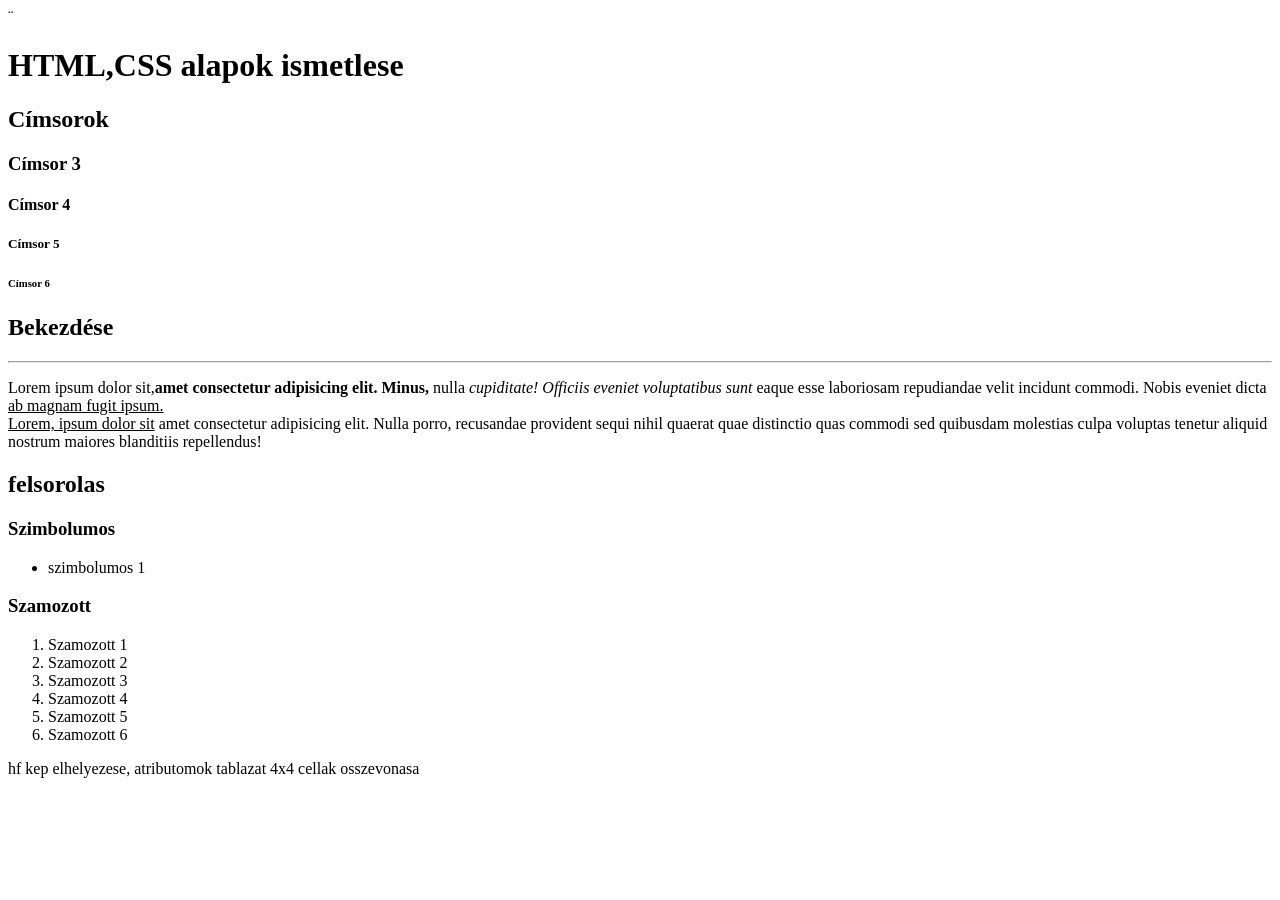
==== alapok/index.html @ b06aadb3 "ora vegei mentes" ====
<!DOCTYPE html>
<html lang="en">
<head>
    <meta charset="UTF-8">
    <meta name="viewport" content="width=device-width, initial-scale=1.0">
    <title>Html,Css gyakorlas</title>
    <!-- html validator w3c -->
</head>
<body>
    <!-- html elemek, html cimkek,html tagek -->¨
     <h1>HTML,CSS alapok ismetlese</h1>
     <h2>Címsorok</h2>
     <h3>Címsor 3</h3>
     <h4>Címsor 4</h4>
     <h5>Címsor 5</h5>
     <h6>Címsor 6</h6>
     <h2>Bekezdése</h2>
     <hr>
     <p>Lorem ipsum dolor sit,<strong>amet consectetur adipisicing elit. Minus, </strong>nulla <i>cupiditate! Officiis eveniet voluptatibus sunt </i> eaque esse laboriosam repudiandae velit incidunt commodi. Nobis eveniet dicta <u>ab magnam fugit ipsum.<br> Lorem, ipsum dolor sit</u> amet consectetur adipisicing elit. Nulla porro, recusandae provident sequi nihil quaerat quae distinctio quas commodi sed quibusdam molestias culpa voluptas tenetur aliquid nostrum maiores blanditiis repellendus!</p>
     <h2>felsorolas</h2>
     <h3>Szimbolumos</h3>
     
     <ul>
        <li>szimbolumos 1</li>
     </ul>
     <h3>Szamozott</h3>
     <ol>
        <li>Szamozott 1</li>
        <li>Szamozott 2</li>
        <li>Szamozott 3</li>
        <li>Szamozott 4</li>
        <li>Szamozott 5</li>
        <li>Szamozott 6</li>
     </ol>
     hf kep elhelyezese, atributomok
     tablazat 4x4
     cellak osszevonasa
</body>
</html>
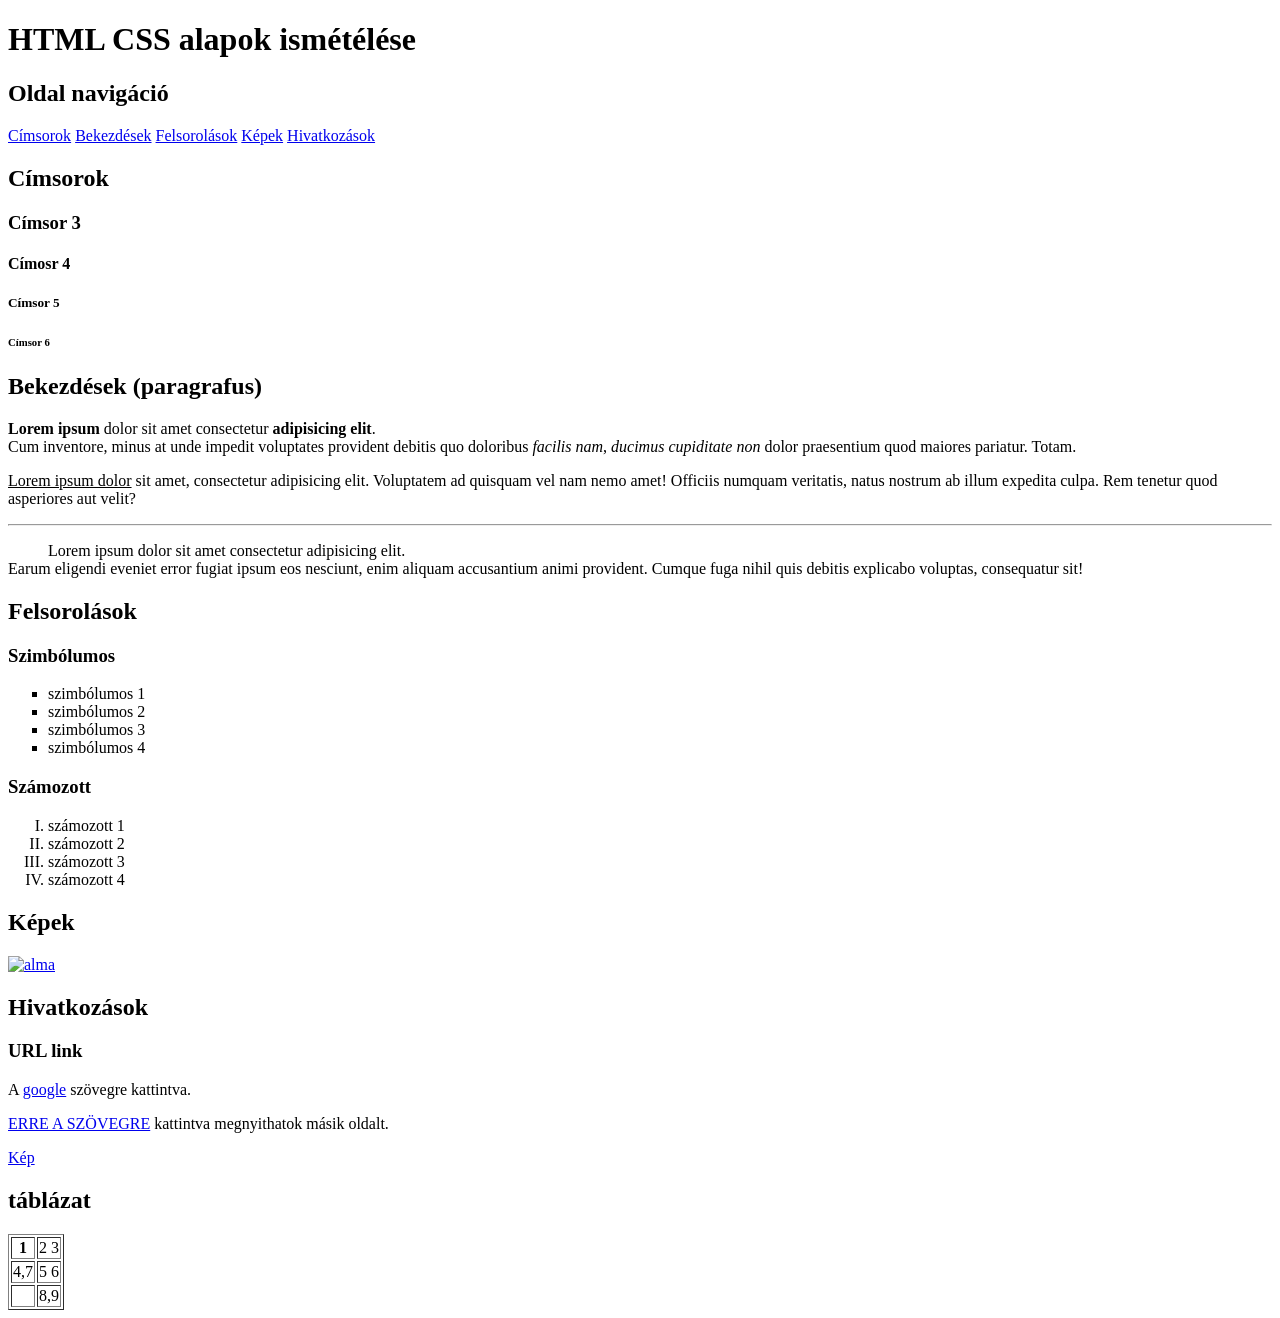
==== commit a175bf51: "mentés" ====
--- a/alapok/index.html
+++ b/alapok/index.html
@@ -1,39 +1,124 @@
 <!DOCTYPE html>
 <html lang="en">
+
 <head>
     <meta charset="UTF-8">
     <meta name="viewport" content="width=device-width, initial-scale=1.0">
-    <title>Html,Css gyakorlas</title>
-    <!-- html validator w3c -->
+    <title>HTML CSS alapok</title>
+    <!-- html validator - w3c -->
 </head>
+
 <body>
-    <!-- html elemek, html cimkek,html tagek -->¨
-     <h1>HTML,CSS alapok ismetlese</h1>
-     <h2>Címsorok</h2>
-     <h3>Címsor 3</h3>
-     <h4>Címsor 4</h4>
-     <h5>Címsor 5</h5>
-     <h6>Címsor 6</h6>
-     <h2>Bekezdése</h2>
-     <hr>
-     <p>Lorem ipsum dolor sit,<strong>amet consectetur adipisicing elit. Minus, </strong>nulla <i>cupiditate! Officiis eveniet voluptatibus sunt </i> eaque esse laboriosam repudiandae velit incidunt commodi. Nobis eveniet dicta <u>ab magnam fugit ipsum.<br> Lorem, ipsum dolor sit</u> amet consectetur adipisicing elit. Nulla porro, recusandae provident sequi nihil quaerat quae distinctio quas commodi sed quibusdam molestias culpa voluptas tenetur aliquid nostrum maiores blanditiis repellendus!</p>
-     <h2>felsorolas</h2>
-     <h3>Szimbolumos</h3>
-     
-     <ul>
-        <li>szimbolumos 1</li>
-     </ul>
-     <h3>Szamozott</h3>
-     <ol>
-        <li>Szamozott 1</li>
-        <li>Szamozott 2</li>
-        <li>Szamozott 3</li>
-        <li>Szamozott 4</li>
-        <li>Szamozott 5</li>
-        <li>Szamozott 6</li>
-     </ol>
-     hf kep elhelyezese, atributomok
-     tablazat 4x4
-     cellak osszevonasa
+    <!-- html elemek, html címkék, html tag -->
+    <h1>HTML CSS alapok ismétélése</h1>
+
+    <h2>Oldal navigáció</h2>
+    <a href="#cimsorok">Címsorok</a>
+    <a href="#bekezdesek">Bekezdések</a>
+    <a href="#felsorolasok">Felsorolások</a>
+    <a href="#kepek">Képek</a>
+    <a href="#hivatkozasok">Hivatkozások</a>
+
+    <h2 id="cimsorok">Címsorok</h2>
+
+    <h3>Címsor 3</h3>
+    <h4>Címosr 4</h4>
+    <h5>Címsor 5</h5>
+    <h6>Címsor 6</h6>
+
+    <h2 id="bekezdesek">Bekezdések (paragrafus)</h2>
+    <p>
+        <b>Lorem ipsum</b> dolor sit amet consectetur <strong>adipisicing elit</strong>. <br>Cum inventore, minus at
+        unde impedit voluptates provident debitis quo doloribus <i>facilis nam</i>, <em> ducimus cupiditate non</em>
+        dolor praesentium quod maiores pariatur. Totam.
+    </p>
+    <p>
+        <u>Lorem ipsum dolor</u> sit amet, consectetur adipisicing elit. Voluptatem ad <span>quisquam vel nam nemo
+            amet!</span> Officiis numquam veritatis, natus nostrum ab illum expedita culpa. Rem tenetur quod asperiores
+        aut velit?
+    </p>
+    <hr>
+    <p>
+    <dl>
+        <dd>Lorem ipsum dolor sit amet consectetur adipisicing elit. </dd>
+        <dt>Earum eligendi eveniet error fugiat ipsum
+            eos nesciunt, enim aliquam accusantium animi provident. Cumque fuga nihil quis debitis explicabo voluptas,
+            consequatur sit!</dt>
+    </dl>
+    </p>
+
+    <h2 id="felsorolasok">Felsorolások</h2>
+
+    <h3>Szimbólumos</h3>
+    <ul type="square">
+        <!-- type= "circle" -->
+        <li>szimbólumos 1</li>
+        <li>szimbólumos 2</li>
+        <li>szimbólumos 3</li>
+        <li>szimbólumos 4</li>
+    </ul>
+
+    <h3>Számozott</h3>
+    <ol type="I">
+        <li>számozott 1</li>
+        <li>számozott 2</li>
+        <li>számozott 3</li>
+        <li>számozott 4</li>
+    </ol>
+
+    <!-- hf:
+- kép elhelyezése, attribútumok
+- táblázat készítése 4x4-es egy-egy betűvel 1pt szegéllye elláltott táblázatot (cellák összevonása)
+- hivatkozás külső és/vagy másik oldalra -->
+
+    <h2 id="kepek">Képek</h2>
+    <!-- <img src="https://gtproba.cdn.shoprenter.hu/custom/gtproba/image/cache/w1432h750q100/Imake/Termekkepek_750x750/Aroma-izfokozo/gyumolcs-aroma/alma.webp?lastmod=1710758142.1730975850" alt="alma" width="200"> -->
+    <!-- <img src="../képek/alma.webp" alt="alma" width="200"> -->
+    <a href="képek/alma.webp">
+        <img src="képek/alma.webp" alt="alma" width="200">
+    </a>
+
+    <h2 id="hivatkozasok">Hivatkozások</h2>
+    <h3>URL link</h3>
+    <p>
+        A <a href="https://google.com" target="_blank">google</a> szövegre kattintva.
+    </p>
+    <p>
+        <a href="masikoldal.html#utolsobekezedes" target="_blank">ERRE A SZÖVEGRE</a> kattintva megnyithatok másik
+        oldalt.
+    </p>
+    <a href="képek/alma.png">Kép</a>
+    <!-- Alt + shift + F   = kód formázása-->
+    <h2>táblázat</h2>
+    <table border="1">
+        <tr>
+            <th>
+                1
+            </td>
+            <td>
+                2
+                3
+            </td>
+        </tr>
+        <tr>
+            <td>
+                4,7
+            </td>
+            <td>
+                5 6
+            </td>
+        </tr>
+        <tr>
+            <td>
+                
+            </td>
+            <td>
+                8,9
+            </td>
+        </tr>
+    <table>
+    </table>
+
 </body>
+
 </html>
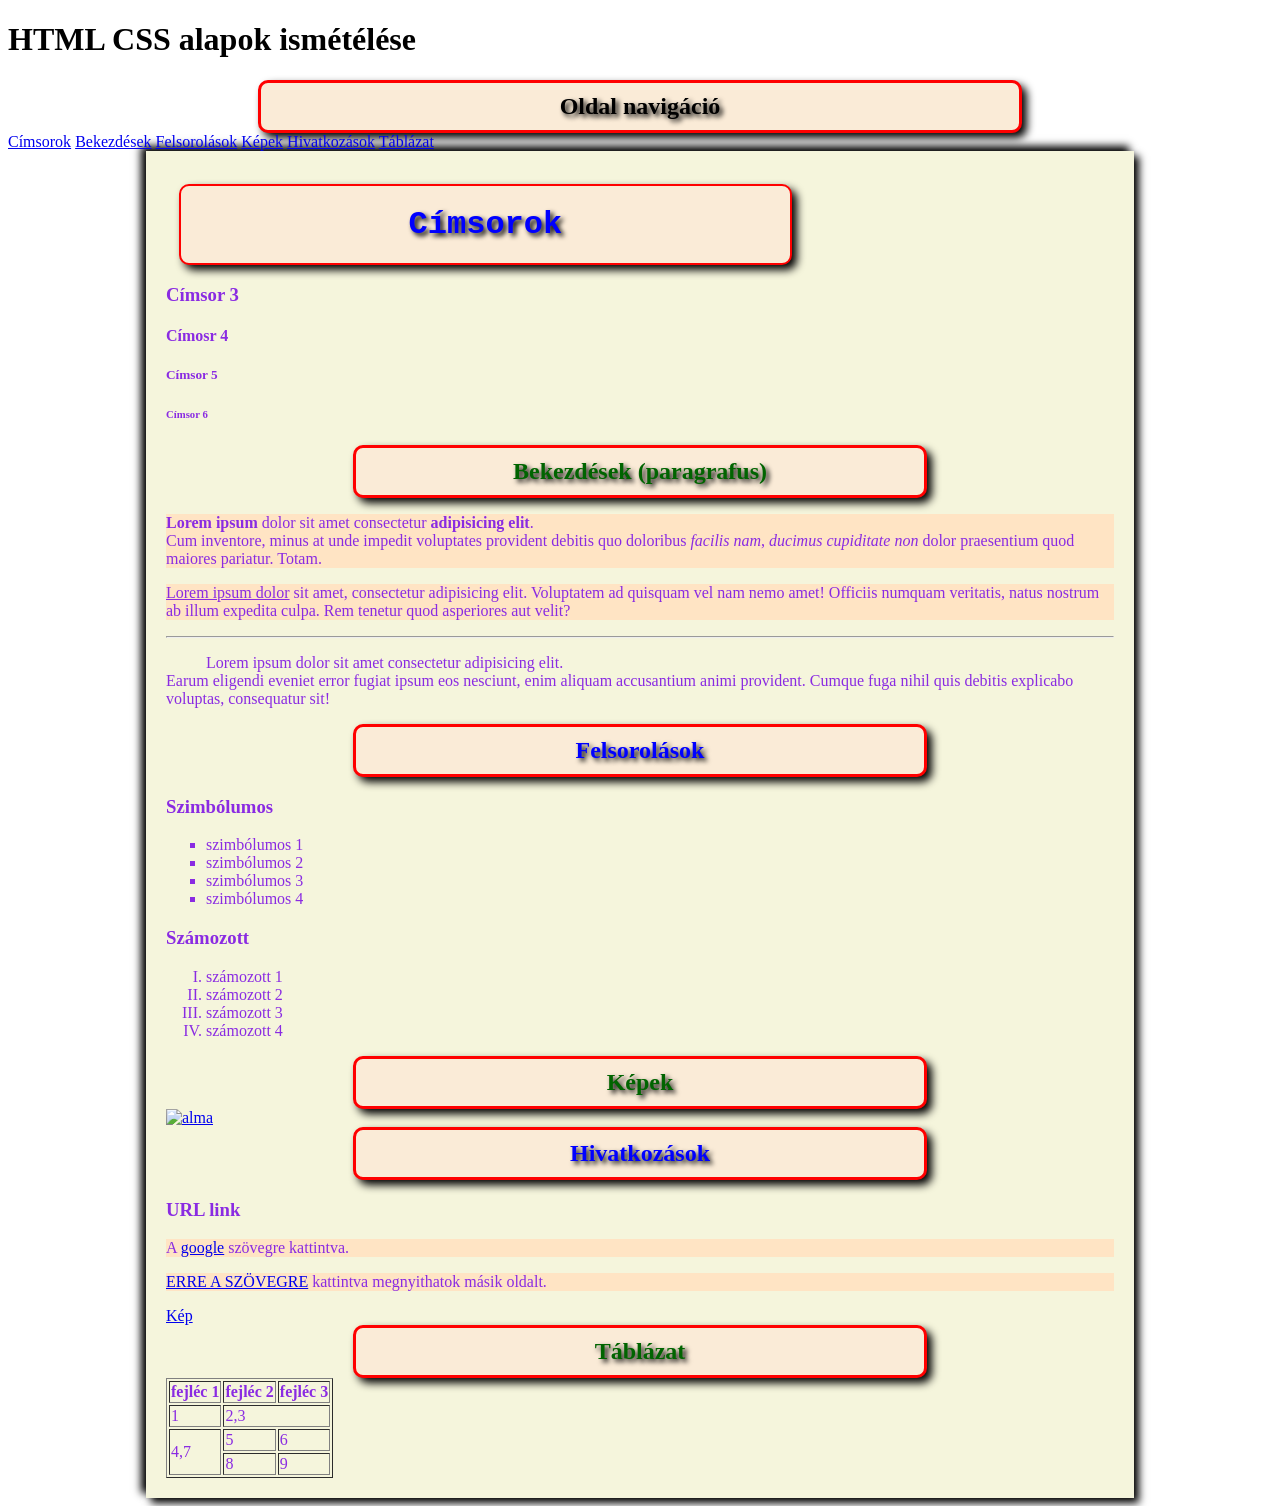
==== commit 41fdd3a1: "mentés" ====
--- a/alapok/index.html
+++ b/alapok/index.html
@@ -1,124 +1,153 @@
 <!DOCTYPE html>
-<html lang="en">
+<html lang="hu">
 
 <head>
     <meta charset="UTF-8">
     <meta name="viewport" content="width=device-width, initial-scale=1.0">
     <title>HTML CSS alapok</title>
     <!-- html validator - w3c -->
+    <link rel="stylesheet" href="style.css">
 </head>
 
 <body>
     <!-- html elemek, html címkék, html tag -->
+    <!-- header, nav, section, article, aside, footer  -->
+    <!-- <style>
+        h1{
+            background-color: aquamarine;
+        }
+    </style> -->
+
+    <!-- <h1 style="background-color: bisque;">HTML CSS alapok ismétélése</h1> -->
     <h1>HTML CSS alapok ismétélése</h1>
+    <h2>Oldal navigáció</h2>
+    <nav> <!--Navigációs rész-->
+        <a href="#cimsorok">Címsorok</a>
+        <a href="#bekezdesek">Bekezdések</a>
+        <a href="#felsorolasok">Felsorolások</a>
+        <a href="#kepek">Képek</a>
+        <a href="#hivatkozasok">Hivatkozások</a>
+        <a href="#tablazat">Táblázat</a>
+    </nav>
+    <div class="container">
+        <section>
+            <h2 class="paratlan_h2" id="cimsorok">Címsorok</h2>
 
-    <h2>Oldal navigáció</h2>
-    <a href="#cimsorok">Címsorok</a>
-    <a href="#bekezdesek">Bekezdések</a>
-    <a href="#felsorolasok">Felsorolások</a>
-    <a href="#kepek">Képek</a>
-    <a href="#hivatkozasok">Hivatkozások</a>
+            <h3>Címsor 3</h3>
+            <h4>Címosr 4</h4>
+            <h5>Címsor 5</h5>
+            <h6>Címsor 6</h6>
+        </section>
+        <section>
+            <h2 class="paros_h2" id="bekezdesek">Bekezdések (paragrafus)</h2>
+            <p>
+                <b>Lorem ipsum</b> dolor sit amet consectetur <strong>adipisicing elit</strong>. <br>Cum inventore,
+                minus at
+                unde impedit voluptates provident debitis quo doloribus <i>facilis nam</i>, <em> ducimus cupiditate
+                    non</em>
+                dolor praesentium quod maiores pariatur. Totam.
+            </p>
+            <p>
+                <u>Lorem ipsum dolor</u> sit amet, consectetur adipisicing elit. Voluptatem ad <span>quisquam vel nam
+                    nemo
+                    amet!</span> Officiis numquam veritatis, natus nostrum ab illum expedita culpa. Rem tenetur quod
+                asperiores
+                aut velit?
+            </p>
+            <hr>
+            <p>
+                <dl>
+                    <dd>Lorem ipsum dolor sit amet consectetur adipisicing elit. </dd>
+                    <dt>Earum eligendi eveniet error fugiat ipsum
+                        eos nesciunt, enim aliquam accusantium animi provident. Cumque fuga nihil quis debitis explicabo
+                        voluptas,
+                        consequatur sit!</dt>
+                </dl>
+            </p>
+        </section>
+        <h2  class="paratlan_h2" id="felsorolasok">Felsorolások</h2>
 
-    <h2 id="cimsorok">Címsorok</h2>
+        <h3>Szimbólumos</h3>
+        <ul type="square">
+            <!-- type= "circle" -->
+            <li>szimbólumos 1</li>
+            <li>szimbólumos 2</li>
+            <li>szimbólumos 3</li>
+            <li>szimbólumos 4</li>
+        </ul>
 
-    <h3>Címsor 3</h3>
-    <h4>Címosr 4</h4>
-    <h5>Címsor 5</h5>
-    <h6>Címsor 6</h6>
+        <h3>Számozott</h3>
+        <ol type="I">
+            <li>számozott 1</li>
+            <li>számozott 2</li>
+            <li>számozott 3</li>
+            <li>számozott 4</li>
+        </ol>
 
-    <h2 id="bekezdesek">Bekezdések (paragrafus)</h2>
-    <p>
-        <b>Lorem ipsum</b> dolor sit amet consectetur <strong>adipisicing elit</strong>. <br>Cum inventore, minus at
-        unde impedit voluptates provident debitis quo doloribus <i>facilis nam</i>, <em> ducimus cupiditate non</em>
-        dolor praesentium quod maiores pariatur. Totam.
-    </p>
-    <p>
-        <u>Lorem ipsum dolor</u> sit amet, consectetur adipisicing elit. Voluptatem ad <span>quisquam vel nam nemo
-            amet!</span> Officiis numquam veritatis, natus nostrum ab illum expedita culpa. Rem tenetur quod asperiores
-        aut velit?
-    </p>
-    <hr>
-    <p>
-    <dl>
-        <dd>Lorem ipsum dolor sit amet consectetur adipisicing elit. </dd>
-        <dt>Earum eligendi eveniet error fugiat ipsum
-            eos nesciunt, enim aliquam accusantium animi provident. Cumque fuga nihil quis debitis explicabo voluptas,
-            consequatur sit!</dt>
-    </dl>
-    </p>
-
-    <h2 id="felsorolasok">Felsorolások</h2>
-
-    <h3>Szimbólumos</h3>
-    <ul type="square">
-        <!-- type= "circle" -->
-        <li>szimbólumos 1</li>
-        <li>szimbólumos 2</li>
-        <li>szimbólumos 3</li>
-        <li>szimbólumos 4</li>
-    </ul>
-
-    <h3>Számozott</h3>
-    <ol type="I">
-        <li>számozott 1</li>
-        <li>számozott 2</li>
-        <li>számozott 3</li>
-        <li>számozott 4</li>
-    </ol>
-
-    <!-- hf:
+        <!-- hf:
 - kép elhelyezése, attribútumok
 - táblázat készítése 4x4-es egy-egy betűvel 1pt szegéllye elláltott táblázatot (cellák összevonása)
 - hivatkozás külső és/vagy másik oldalra -->
 
-    <h2 id="kepek">Képek</h2>
-    <!-- <img src="https://gtproba.cdn.shoprenter.hu/custom/gtproba/image/cache/w1432h750q100/Imake/Termekkepek_750x750/Aroma-izfokozo/gyumolcs-aroma/alma.webp?lastmod=1710758142.1730975850" alt="alma" width="200"> -->
-    <!-- <img src="../képek/alma.webp" alt="alma" width="200"> -->
-    <a href="képek/alma.webp">
-        <img src="képek/alma.webp" alt="alma" width="200">
-    </a>
+        <h2  class="paros_h2" id="kepek">Képek</h2>
+        <!-- <img src="https://gtproba.cdn.shoprenter.hu/custom/gtproba/image/cache/w1432h750q100/Imake/Termekkepek_750x750/Aroma-izfokozo/gyumolcs-aroma/alma.webp?lastmod=1710758142.1730975850" alt="alma" width="200"> -->
+        <!-- <img src="../képek/alma.webp" alt="alma" width="200"> -->
+        <a href="képek/alma.webp">
+            <img src="képek/alma.webp" alt="alma" width="200">
+        </a>
 
-    <h2 id="hivatkozasok">Hivatkozások</h2>
-    <h3>URL link</h3>
-    <p>
-        A <a href="https://google.com" target="_blank">google</a> szövegre kattintva.
-    </p>
-    <p>
-        <a href="masikoldal.html#utolsobekezedes" target="_blank">ERRE A SZÖVEGRE</a> kattintva megnyithatok másik
-        oldalt.
-    </p>
-    <a href="képek/alma.png">Kép</a>
-    <!-- Alt + shift + F   = kód formázása-->
-    <h2>táblázat</h2>
-    <table border="1">
-        <tr>
-            <th>
-                1
-            </td>
-            <td>
-                2
-                3
-            </td>
-        </tr>
-        <tr>
-            <td>
-                4,7
-            </td>
-            <td>
-                5 6
-            </td>
-        </tr>
-        <tr>
-            <td>
-                
-            </td>
-            <td>
-                8,9
-            </td>
-        </tr>
-    <table>
-    </table>
+        <h2  class="paratlan_h2" id="hivatkozasok">Hivatkozások</h2>
+        <h3>URL link</h3>
+        <p>
+            A <a href="https://google.com" target="_blank">google</a> szövegre kattintva.
+        </p>
+        <p>
+            <a href="masikoldal.html#utolsobekezedes" target="_blank">ERRE A SZÖVEGRE</a> kattintva megnyithatok másik
+            oldalt.
+        </p>
+        <a href="képek/alma.webp">Kép</a>
+        <!-- Alt + shift + F   = kód formázása-->
 
+        <h2  class="paros_h2" id="tablazat">Táblázat</h2>
+        <table border="1">
+            <thead>
+                <tr>
+                    <th>fejléc 1</th>
+                    <th>fejléc 2</th>
+                    <th>fejléc 3</th>
+                </tr>
+            </thead>
+            <tbody>
+                <tr>
+                    <td>1</td>
+                    <td colspan="2">2,3</td>
+                    <!-- <td>3</td> -->
+                </tr>
+                <tr>
+                    <td rowspan="2">4,7</td>
+                    <td>5</td>
+                    <td>6</td>
+                </tr>
+                <tr>
+                    <!-- <td>7</td> -->
+                    <td>8</td>
+                    <td>9</td>
+                </tr>
+            </tbody>
+        </table>
+    </div>
 </body>
 
-</html>+</html>
+
+<!-- HTML5-oldalszerkezet kialakítása alapvető- (!DOCTYPE, html, head, body, meta) és szemantikus (header, nav, main, section, footer) HTML-elemek alkalmazásával
+•
+HTML5 leíró nyelv legfontosabb strukturális elemeinek alkalmazása (p, title, h1-h6, img, a, link, strong, em, figure, figcaption, div, span)
+•
+HTML5-tagek legfontosabb attribútumainak alkalmazása (href, target, src, alt, lang, char-set, style).
+•
+HTML-listák készítése (ul, ol, li).
+•
+HTML-táblázatok kialakítása (table, tr, td, th, caption).
+•
+stílusok definiálása és alkalmazása különböző módokon (inline, internal és external CSS). -->
--- a/alapok/style.css
+++ b/alapok/style.css
@@ -0,0 +1,48 @@
+.container{
+    background-color:  beige;
+    width: 75%;
+    margin: auto;
+    padding:20px ;
+    color: blueviolet;
+    box-shadow: 5px 5px 8px black ,-5px -5px 8px black;
+}
+
+h2{
+    background-color: antiquewhite;
+    text-shadow: 3px 3px 5px black;
+    box-shadow: 5px 5px 8px black;
+    padding: 10px 0px;
+    text-align: center;
+    width: 60%;
+    margin: auto;
+    border: solid red;
+    border-radius: 10px;
+}
+
+p{
+    background-color: bisque;
+}
+
+.paratlan_h2{
+    color: blue;
+}
+
+.paros_h2{
+    color: darkgreen;
+}
+
+#cimsorok{
+    font-family: 'Courier New', Courier, monospace;
+    font-weight: bold;
+    font-size: 32px;
+    padding: 20px;
+    border: 2px solid red;
+    margin: 13px;
+}
+
+/* stílusok definiálása CSS3-szelektorokhoz (univerzális, elem, azonosító, osztály)
+CSS3-jellemzők alkalmazása (color, opacity, background*, border*, box-shadow, box-sizing, margin*, padding*, overflow, display, float, z-index, rel, width*, height*, top, bottom, left, right, position, line-height, text-align, vertical-align, textjustify, texttransform, font, font-family, font-size, font-style, text-decoration, list-style*, cursor, letter-spacing, viewport, white-space, float,) (a *-gal jelölt elemek több jellemzőt tartal-maznak, pl. margin-left, margin-right)
+CSS-függvények alkalmazása (url(), rgb(), rgba(), calc())
+médialekérdezések, törési pontok, viewport alkalmazása
+abszolút és relatív hosszmértékegységek (em, rem, százalék, vw, vh) alkalmazása
+Bootstrap keretrendszer alapszintű használata (tipográfiai elemek, konténerek, reszpon-zív viselkedést biztosító rácsok, szövegek elrendezése, listák formázása, táblázatok for-mázása, képek kezelése, tartalom elkülönítése, panelek formázása, gombok kialakítása és formázása) */
